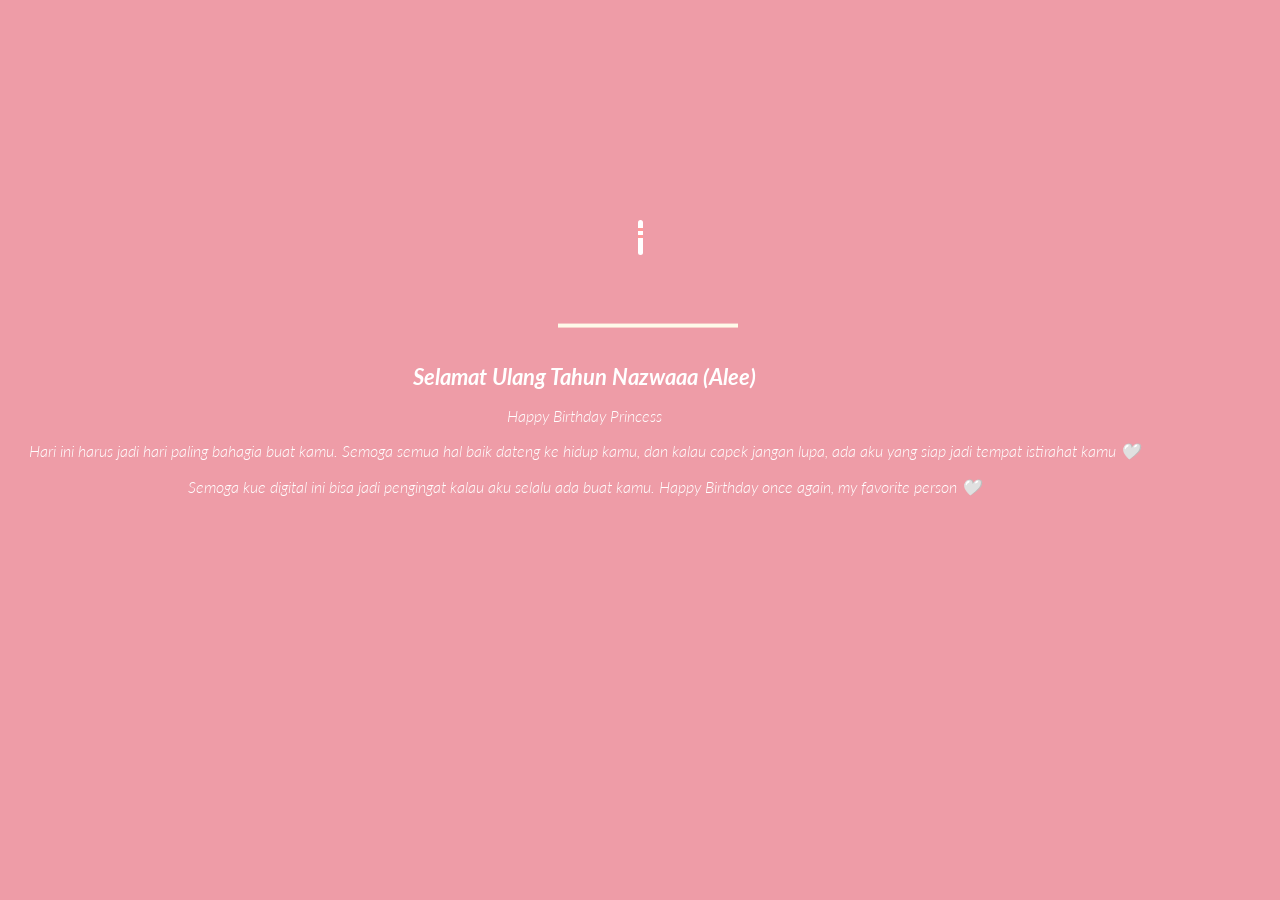
==== cake.html @ 3d6e803c "Add files via upload" ====
<!DOCTYPE html>
<html lang="en">
<head>
    <meta charset="UTF-8">
    <meta name="viewport" content="width=device-width, initial-scale=1.0">
    <link rel="stylesheet" href="style.css">
    <title>Happy Birthday Nazwa!!</title>
</head>
<body>
    <div class="velas">
    <div class="fuego"></div>
    <div class="fuego"></div>
    <div class="fuego"></div>
    <div class="fuego"></div>
    <div class="fuego"></div>
</div>
<svg id="cake" version="1.1" x="0px" y="0px" width="200px" height="500px" viewBox="0 0 200 500" enable-background="new 0 0 200 500" xml:space="preserve">
    <path fill="#a88679" d="M173.667-13.94c-49.298,0-102.782,0-147.334,0c-3.999,0-4-16.002,0-16.002
		c44.697,0,96.586,0,147.334,0C177.667-29.942,177.668-13.94,173.667-13.94z">
        <animate id="bizcocho_3" attributeName="d" calcMode="spline" keySplines="0 0 1 1; 0 0 1 1" begin="relleno_2.end" dur="0.3s" fill="freeze" values="
                          M173.667-13.94c-49.298,0-102.782,0-147.334,0c-3.999,0-4-16.002,0-16.002
		c44.697,0,96.586,0,147.334,0C177.667-29.942,177.668-13.94,173.667-13.94z
                          ;
                          M173.667,411.567c-47.995,12.408-102.955,12.561-147.334,0
		c-3.848-1.089-0.189-16.089,3.661-15.002c44.836,12.66,90.519,12.753,139.427,0.07
		C173.293,395.631,177.541,410.566,173.667,411.567z
                          ;
                          M173.667,427.569c-49.795,0-101.101,0-147.334,0c-3.999,0-4-16.002,0-16.002
		c46.385,0,97.539,0,147.334,0C177.668,411.567,177.667,427.569,173.667,427.569z
                          " />
    </path>
    <path fill="#8b6a60" d="M100-178.521c1.858,0,3.364,1.506,3.364,3.363c0,0,0,33.17,0,44.227
		c0,19.144,0,57.431,0,76.574c0,10.152,0,40.607,0,40.607c0,1.858-1.506,3.364-3.364,3.364l0,0c-1.858,0-3.364-1.506-3.364-3.364c0,0,0-30.455,0-40.607c0-19.144,0-57.432,0-76.575c0-11.057,0-44.226,0-44.226C96.636-177.015,98.142-178.521,100-178.521
		L100-178.521z">
        <animate id="relleno_2" attributeName="d" calcMode="spline" keySplines="0 0 1 1; 0 0 1 1; 0 0 0.58 1" begin="bizcocho_2.end" dur="0.5s" fill="freeze" values="
                          M100-178.521c1.858,0,3.364,1.506,3.364,3.363c0,0,0,33.17,0,44.227
		c0,19.144,0,57.431,0,76.574c0,10.152,0,40.607,0,40.607c0,1.858-1.506,3.364-3.364,3.364l0,0c-1.858,0-3.364-1.506-3.364-3.364c0,0,0-30.455,0-40.607c0-19.144,0-57.432,0-76.575c0-11.057,0-44.226,0-44.226C96.636-177.015,98.142-178.521,100-178.521
		L100-178.521z
                          ;
                          M100,267.257c1.858,0,3.364,1.506,3.364,3.363c0,0,0,33.17,0,44.227
		c0,19.143,0,57.43,0,76.574c0,10.151,0,40.606,0,40.606c0,1.858-1.506,3.364-3.364,3.364l0,0c-1.858,0-3.364-1.506-3.364-3.364
		c0,0,0-30.455,0-40.606c0-19.145,0-57.432,0-76.576c0-11.057,0-44.225,0-44.225C96.636,268.763,98.142,267.257,100,267.257
		L100,267.257z
                          ;
                          M93.928,405.433c-0.655,6.444-0.102,9.067,2.957,11.798c0,0,8.083,5.571,16.828,3.503
		c18.629-4.406,43.813,6.194,50.792,7.791c14.75,3.375,9.162,6.867,9.162,6.867c-2.412,2.258-58.328,0-73.667,0l0,0
		c-1.858,0-69.995,2.133-73.667,0c0,0-3.337-2.439,6.172-5.992c11.375-4.25,52.875,8.822,47.139-9.442
		c-6.333-20.167,5.226-21.514,5.226-21.514c3.435-0.915,12.78-6.663,10.923-0.546L93.928,405.433z
                          ;
                          M102.242,427.569c5.348,0,14.079,0,17.462,0c0,0,17.026,0,27.504,0
		c19.143,0,20.39-3.797,26.459,0c3,1.877,0,7.823,0,7.823c-2.412,2.258-58.328,0-73.667,0l0,0c-1.858,0-67.187,0-73.667,0
		c0,0-4.125-4.983,0-7.823c5.201-3.58,16.085,0,23.725,0c8.841,0,20.762,0,20.762,0c3.686,0,8.597,0,19.511,0H102.242z
                          " />
    </path>
    <path fill="#a88679" d="M173.667-15.929c-46.512,0-105.486,0-147.334,0c-3.999,0-4-16.002,0-16.002
		c43.566,0,97.96,0,147.334,0C177.667-31.931,177.666-15.929,173.667-15.929z">
        <animate id="bizcocho_2" attributeName="d" calcMode="spline" keySplines="0 0 1 1; 0 0 1 1; 0.25 0 0.58 1" begin="relleno_1.end" dur="0.5s" fill="freeze" values="
                          M173.667-15.929c-46.512,0-105.486,0-147.334,0c-3.999,0-4-16.002,0-16.002
		c43.566,0,97.96,0,147.334,0C177.667-31.931,177.666-15.929,173.667-15.929z
                          ;
                          M173.434,445.393c-47.269,8.001-105.245,8.001-147.334,0c-3.929-0.747-0.692-16.543,3.243-15.824
		c43.828,8.001,92.165,8.001,140.739,0C174.029,428.918,177.377,444.726,173.434,445.393z
                          ;
                          M173.667,449.514c-47.576-5.454-102.799-5.744-147.333,0c-3.966,0.512-3.938-15.297,0-16.002
		c43.683-7.823,97.646-8.026,147.333,0C177.616,434.15,177.642,449.969,173.667,449.514z
                          ;
                          M173.667,451.394c-49.298,0-102.782,0-147.334,0c-3.999,0-4-16.002,0-16.002
		c44.697,0,96.586,0,147.334,0C177.667,435.392,177.668,451.394,173.667,451.394z
                          " />
    </path>
    <path fill="#8b6a60" d="M101.368-73.685c0,12.164,0,15.18,0,28.519c0,22.702,0-13.661,0,8.304c0,14.48,0,18.233,0,30.512
		c0,1.753-2.958,1.847-2.958,0c0-12.68,0-16.277,0-30.401c0-21.983,0,11.66,0-8.305c0-13.027,0-15.992,0-28.628
		C98.411-75.883,101.368-75.592,101.368-73.685z">
        <animate id="relleno_1" attributeName="d" calcMode="spline" keySplines="0 0 1 1; 0 0 1 1; 0 0 0.6 1" begin="bizcocho_1.end" dur="0.5s" fill="freeze" values="
                          M101.368-73.685c0,12.164,0,15.18,0,28.519c0,22.702,0-13.661,0,8.304c0,14.48,0,18.233,0,30.512
		c0,1.753-2.958,1.847-2.958,0c0-12.68,0-16.277,0-30.401c0-21.983,0,11.66,0-8.305c0-13.027,0-15.992,0-28.628
		C98.411-75.883,101.368-75.592,101.368-73.685z
                          ;
                          M101.368,350.885c0,12.164,0,65.18,0,78.518c0,22.703,0-33.66,0-11.695c0,14.48,0,28.232,0,40.512
		c0,1.753-2.958,1.847-2.958,0c0-12.68,0-26.277,0-40.402c0-21.982,0,31.66,0,11.695c0-13.027,0-65.992,0-78.627
		C98.411,348.686,101.368,348.977,101.368,350.885z
                          ;
                          M128.38,447.567c37.626,6.312,39.303,13.658,26.833,12.833c-22.653-1.499-13.636-0.831-23.302-0.831
		c-14.48,0-17.884,0-30.163,0c-2.087,0-2.068,0-3.915,0c-13.333,0-8.963,0-23.088,0c-11.668,0-14.062,5.995-27.532,1.164
		c-12.629-4.529,38.667-3.167,46.833-17.333C100.077,432.94,105.546,443.736,128.38,447.567z
                          ;
                          M173.667,451.394c2.875,0,2.997,9.257,0,9.131c-22.662-0.956-32.09-0.956-41.756-0.956
		c-14.48,0-17.884,0-30.163,0c-2.087,0-2.068,0-3.915,0c-13.333,0-8.963,0-23.088,0c-11.668,0-34.99-0.294-48.412,1.831
		c-4.109,0.65-3.01-10.006,0-10.006C37.129,451.394,149.379,451.394,173.667,451.394z
                          " />
    </path>
    <path fill="#a88679" d="M173.667,21.571c-33.174,0-111.467,0-147.334,0c-4,0-4-16.002,0-16.002c39.836,0,105.982,0,147.334,0
		C177.668,5.569,177.667,21.571,173.667,21.571z">
        <animate id="bizcocho_1" attributeName="d" calcMode="spline" keySplines="0 0 1 1; 0 0 1 1; 0 0 1 1; 0.25 0 1 1; 0 0 1 1; 0.25 0 0.6 1" begin="2s" dur="0.8s" fill="freeze" values="
                          M173.667,21.571c-33.174,0-111.467,0-147.334,0c-4,0-4-16.002,0-16.002c39.836,0,105.982,0,147.334,0
		C177.668,5.569,177.667,21.571,173.667,21.571z
                          ;
                          M173.667,459.569c-33.197,16.002-110.782,16.002-147.334,0c-3.664-1.604,1.614-15.617,5.337-14.153
		c40.702,16.002,94.289,16.104,136.505,0.103C171.917,444.1,177.271,457.832,173.667,459.569z
                          ;
                          M171.817,475.571c-39.361-3.001-105.438-2.571-143.556,0c-3.991,0.27-7.377-14.736-3.387-15.014
		c41.553-2.888,104.421-3.121,150.51-0.233C179.378,460.574,175.806,475.875,171.817,475.571z
                          ;
                          M171.817,459.564c-38.8-12.188-104.504-13.762-143.556,0c-3.772,1.329-7.961-12.604-4.178-13.905
		c40.864-14.064,105.114-15.52,151.918-0.973C179.822,445.874,175.634,460.762,171.817,459.564z
                          ;
                          M173.667,475.571c-46.376-5.005-105.924-4.003-147.334,0c-3.981,0.385-3.479-15.421,0.479-16.002
		c43.087-6.327,97.705-7.083,146.855,0.438C177.621,460.613,177.644,476,173.667,475.571z
                          ;
                          M173.667,474.117c-46.376,1.866-105.638,2.01-147.334,0c-3.995-0.192-3.52-16.144,0.479-16.002
		c43.794,1.55,96.341,1.541,145.723,0C176.532,457.99,177.663,473.956,173.667,474.117z
                          ;
                          M173.667,475.571c-46.512,0-105.486,0-147.334,0c-3.999,0-4-16.002,0-16.002c43.566,0,97.96,0,147.334,0
		C177.667,459.569,177.666,475.571,173.667,475.571z
                          " />
    </path>
    <path fill="#fefae9" d="M104.812,113.216c0,3.119-2.164,5.67-4.812,5.67c-2.646,0-4.812-2.551-4.812-5.67c0-5.594,0-16.782,0-22.375
	c0-5.143,0-15.427,0-20.568c0-7.333,0-21.998,0-29.33c0-5.523,0-16.569,0-22.092c0-3.295,0-9.885,0-13.181
	C95.188,2.551,97.353,0,100,0c2.648,0,4.812,2.551,4.812,5.669c0,3.248,0,9.743,0,12.991c0,5.428,0,16.284,0,21.711
	c0,7.618,0,22.854,0,30.472c0,4.952,0,14.854,0,19.807C104.812,96.292,104.812,107.576,104.812,113.216z">
        <animate id="crema" attributeName="d" calcMode="spline" keySplines="0 0 1 1; 0 0 1 1; 0 0 1 1; 0.25 0 1 1; 0 0 1 1; 0 0 0.58 1" begin="bizcocho_3.end" dur="2s" fill="freeze" values="
                          M104.812,113.216c0,3.119-2.164,5.67-4.812,5.67c-2.646,0-4.812-2.551-4.812-5.67c0-5.594,0-16.782,0-22.375
	c0-5.143,0-15.427,0-20.568c0-7.333,0-21.998,0-29.33c0-5.523,0-16.569,0-22.092c0-3.295,0-9.885,0-13.181
	C95.188,2.551,97.353,0,100,0c2.648,0,4.812,2.551,4.812,5.669c0,3.248,0,9.743,0,12.991c0,5.428,0,16.284,0,21.711
	c0,7.618,0,22.854,0,30.472c0,4.952,0,14.854,0,19.807C104.812,96.292,104.812,107.576,104.812,113.216z
                          ;
                          M104.812,405.897c0,3.119-2.164,5.67-4.812,5.67c-2.646,0-4.812-2.551-4.812-5.67c0-5.594,0-16.782,0-22.376
	c0-5.143,0-15.426,0-20.568c0-7.332,0-21.997,0-29.33c0-5.522,0-16.568,0-22.092c0-3.295,0-9.885,0-13.181
	c0-3.118,2.165-5.669,4.812-5.669c2.648,0,4.812,2.551,4.812,5.669c0,3.247,0,9.743,0,12.991c0,5.428,0,16.283,0,21.711
	c0,7.618,0,22.854,0,30.473c0,4.951,0,14.854,0,19.807C104.812,388.972,104.812,400.256,104.812,405.897z
                          ;
                          M111.873,411.567c-3.119,0-9.226,0-11.874,0c-2.646,0-7.748,0-10.867,0c-7.086,0-12.698,0-18.292,0
	c-6.592,0-12.871,7.371-19.166,3.008c-10.043-6.961-7.776-10.169,2.991-17.745c12.61-8.873,27.713,1.994,25.919-7.531
	c-2.589-13.742,11.008-14.513,11.365-17.789c0.441-4.051,4.235-11.107,8.051-8.175c3.113,2.393,1.007,8.008,0,13.159
	c-1.871,9.569,8.058,2.113,9.494,14.155c2.592,21.732,21.184-0.675,29.309,7.976c5.216,5.553,18.413,5.552,15.426,12.942
	c-3.131,7.745-15.825-4.369-23.8,2.903C126.261,418.271,118.301,411.567,111.873,411.567z
                          ;
                          M111.873,411.567c-3.119,0-9.226,0-11.874,0c-2.646,0-9.734,4.069-12.853,4.069
	c-7.086,0-10.712-4.069-16.306-4.069c-6.592,0-12.12,6.013-19.166,3.008c-7.053-3.008-7.458,2.026-18.659,1.165
	c-6.832-0.525-7.522-3.034-7.533-6.265c-0.037-10.336,22.073-2.452,36.613-2.628c10.234-0.124,19.856-1.439,37.905-2.102
	c16.642-0.61,32.699,1.552,46.009,1.927c12.438,0.351,29.663-8.99,31.532,3.315c0.773,5.093-5.605,3.342-11.211,9.579
	c-5.093,5.667-7.59-4.605-12.965-3.832c-8.269,1.189-14.962-8.537-22.937-1.265C126.261,418.271,118.301,411.567,111.873,411.567z
                          ;
                          M110.946,413.652c-2.904-1.137-8.405-2.748-12.446-0.97c-6.099,2.685-7.273,10.358-13.253,8.242
	c-7.843-2.775-8.953-5.008-14.546-5.01c-24.653-0.011-4.849,26.507-18.264,26.507c-12.377,0,5.791-33.537-19.422-26.682
	c-7.703,2.095-9.806-0.942-9.817-4.173c-0.037-10.336,24.357-4.544,38.897-4.72c10.234-0.124,19.856-1.439,37.905-2.102
	c16.642-0.61,32.699,1.552,46.009,1.927c12.438,0.351,28.973-8.865,31.532,3.315c1.449,6.896,0.318,15.624-3.874,15.624
	c-7.619,0-1.788-15.192-19.243-7.111c-7.581,3.51-15.963-9.738-26.669,1.066C120.644,426.744,118.381,416.561,110.946,413.652z
                          ;
                          M111.547,413.9c-2.969-0.956-8.775-0.949-13.167-0.5c-14.667,1.5-8.325,16.508-14.667,16.666
	c-6.667,0.166-0.167-13.5-13.013-14.151c-30.471-1.545-5.572,46.651-18.987,46.651c-12.377,0,10.333-50.166-18.667-44.5
	c-7.835,1.531-9.537-1.417-9.548-4.647c-0.037-10.336,23.675-5.177,38.215-5.353c10.234-0.124,20.618-1.671,38.667-2.333
	c16.642-0.61,32.023,1.458,45.333,1.833c12.438,0.351,33.819-8.431,33.199,4.001c-0.532,10.666,0.414,26.166-5.245,25.833
	c-7.606-0.447-2.954-31.5-19.243-18.899c-7.985,6.177-17.658-5.969-27.377,5.732C118.88,434.066,121.38,417.067,111.547,413.9z
                          ;
                          M111.547,415.233c-6.667-0.834-9.667,4.667-13.833,3.333c-19.649-6.291-8.158,22.176-14.5,22.334
	c-6.667,0.166,2.833-18-13.333-22.167c-29.544-7.615-9.667,43.833-20.167,43.833c-10.333,0,8.004-55.006-16.833-39
	c-7.5,4.833-9.508-3.78-9.299-7.004c0.799-12.329,23.592-7.153,38.132-7.329c10.234-0.124,20.238-1.505,38.287-2.167
	c16.642-0.61,32.903,1.125,46.213,1.5c12.438,0.351,35.058-5.579,31.863,6.451c-5.532,20.833,1.25,28.216-4.409,27.883
	c-7.606-0.447-6.058-37.895-20.62-23.333c-10.167,10.166-15.972-0.747-25,12C119.547,443.568,121.798,416.515,111.547,415.233z
                          " />
    </path>
    <rect x="10" y="475.571" fill="#fefae9" width="180" height="4" />
</svg>
<div class="text">
  <h1>Selamat Ulang Tahun Nazwaaa (Alee)</h1>
  <p>Happy Birthday Princess</p>
  <p>Hari ini harus jadi hari paling bahagia buat kamu.
Semoga semua hal baik dateng ke hidup kamu, dan kalau capek jangan lupa, ada aku yang siap jadi tempat istirahat kamu 🤍</p>
<p>Semoga kue digital ini bisa jadi pengingat kalau aku selalu ada buat kamu.
Happy Birthday once again, my favorite person 🤍</p>
</div>


</body>
</html>
---- style.css ----
@import url(https://fonts.googleapis.com/css?family=Lato:300italic);

html,
body {
  width: 100%;
  height: 100%;
}

body {
  background: #ee9ca7;
}

#cake {
  display: block;
  position: relative;
  margin: -10em auto 0 auto;
}

/* ============================================== Candle
*/

.velas {
  background: #ffffff;
  border-radius: 10px;
  position: absolute;
  top: 228px;
  left: 50%;
  margin-left: -2.4px;
  margin-top: -8.33333333px;
  width: 5px;
  height: 35px;
  transform: translateY(-300px);
  backface-visibility: hidden;
  animation: in 500ms 6s ease-out forwards;
}
.velas:after,
.velas:before {
  background: rgba(255, 0, 0, 0.4);
  content: "";
  position: absolute;
  width: 100%;
  height: 2.22222222px;
}
.velas:after {
  top: 25%;
  left: 0;
}
.velas:before {
  top: 45%;
  left: 0;
}

/* ============================================== Fire
*/

.fuego {
  border-radius: 100%;
  position: absolute;
  top: -20px;
  left: 50%;
  margin-left: -2.6px;
  width: 6.66666667px;
  height: 18px;
}
.fuego:nth-child(1) {
  animation: fuego 2s 6.5s infinite;
}
.fuego:nth-child(2) {
  animation: fuego 1.5s 6.5s infinite;
}
.fuego:nth-child(3) {
  animation: fuego 1s 6.5s infinite;
}
.fuego:nth-child(4) {
  animation: fuego 0.5s 6.5s infinite;
}
.fuego:nth-child(5) {
  animation: fuego 0.2s 6.5s infinite;
}

/* ============================================== Animation Fire
*/

@keyframes fuego {
  0%,
  100% {
    background: rgba(254, 248, 97, 0.5);
    box-shadow: 0 0 40px 10px rgba(248, 233, 209, 0.2);
    transform: translateY(0) scale(1);
  }
  50% {
    background: rgba(255, 50, 0, 0.1);
    box-shadow: 0 0 40px 20px rgba(248, 233, 209, 0.2);
    transform: translateY(-20px) scale(0);
  }
}

@keyframes in {
  to {
    transform: translateY(0);
  }
}

.text {
  justify-self: center;
  color: #ffffff;
  font-family: "Lato", sans-serif;
  font-weight: 300;
  font-style: italic;
  text-align: center;
  width: 90%;
  h1 {
    font-size: 1.4em;
  }
}
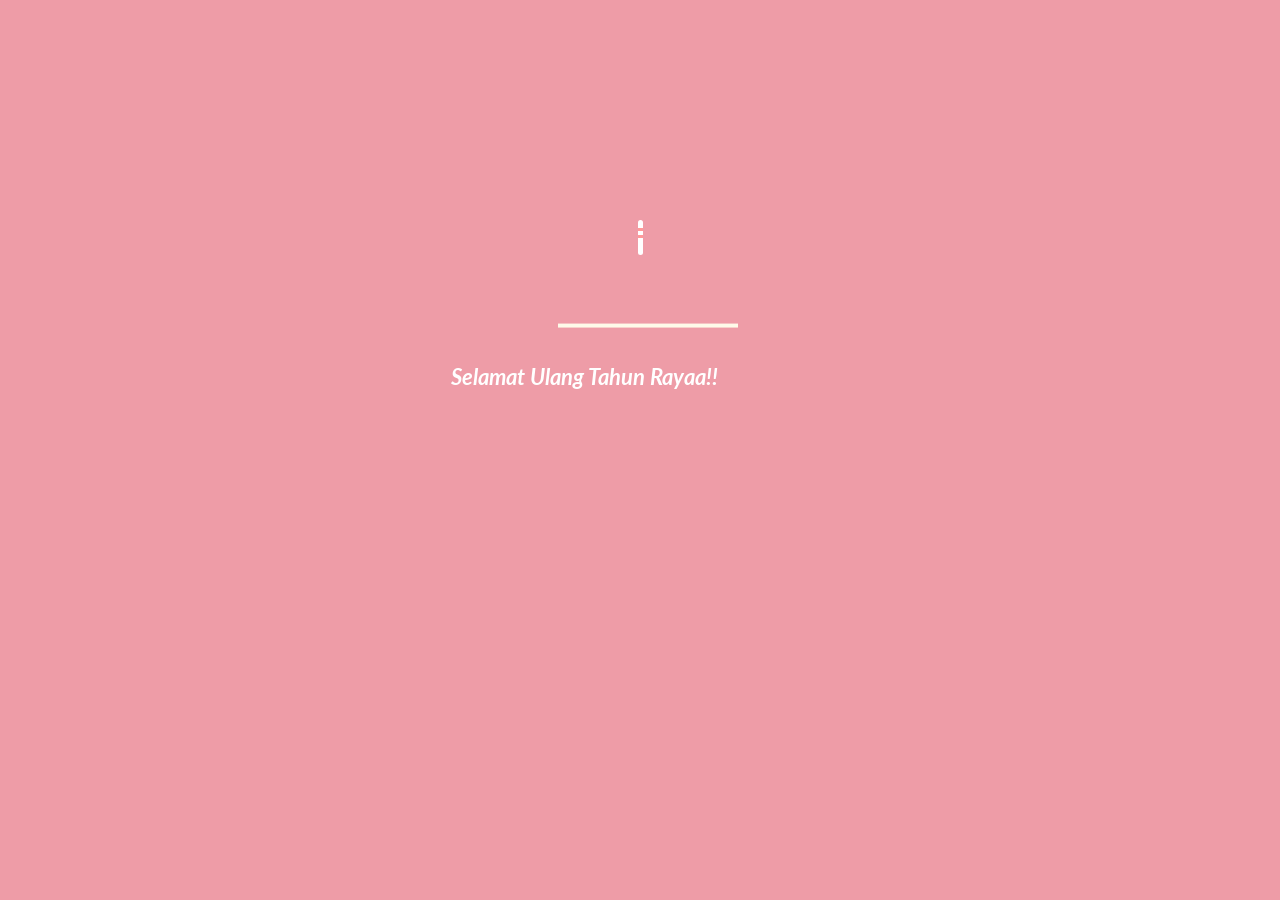
==== commit 3d90bb46: "cake.html" ====
--- a/cake.html
+++ b/cake.html
@@ -4,7 +4,7 @@
     <meta charset="UTF-8">
     <meta name="viewport" content="width=device-width, initial-scale=1.0">
     <link rel="stylesheet" href="style.css">
-    <title>Happy Birthday Nazwa!!</title>
+    <title>Happy Birthday Rayaa! </title>
 </head>
 <body>
     <div class="velas">
@@ -163,13 +163,8 @@
     <rect x="10" y="475.571" fill="#fefae9" width="180" height="4" />
 </svg>
 <div class="text">
-  <h1>Selamat Ulang Tahun Nazwaaa (Alee)</h1>
-  <p>Happy Birthday Princess</p>
-  <p>Hari ini harus jadi hari paling bahagia buat kamu.
-Semoga semua hal baik dateng ke hidup kamu, dan kalau capek jangan lupa, ada aku yang siap jadi tempat istirahat kamu 🤍</p>
-<p>Semoga kue digital ini bisa jadi pengingat kalau aku selalu ada buat kamu.
-Happy Birthday once again, my favorite person 🤍</p>
-</div>
+  <h1>Selamat Ulang Tahun Rayaa!!</h1>
+  </div>
 
 
 </body>
